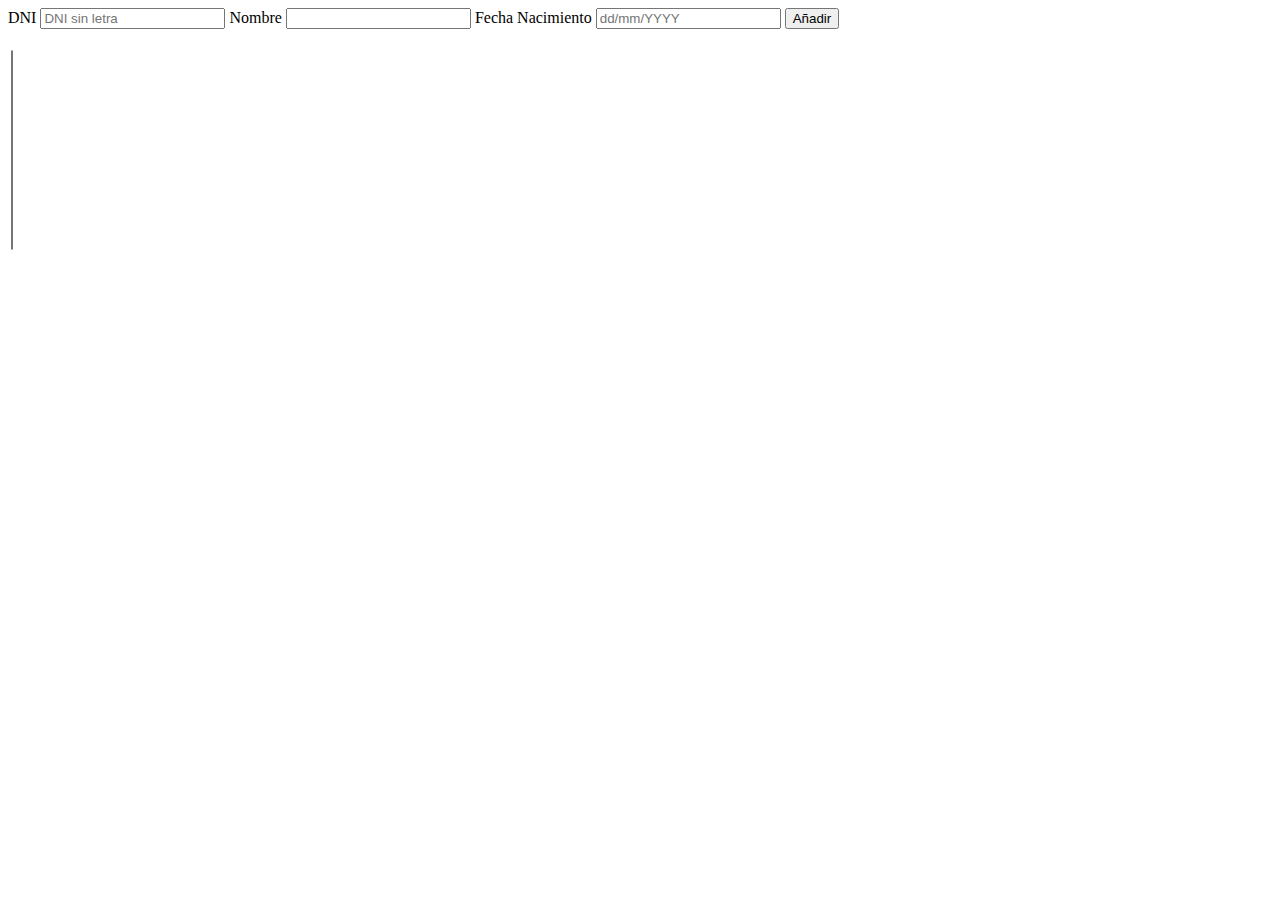
==== EventosTablas/eventosTablas.html @ 8d5f65f0 "Version Inicial" ====
<!DOCTYPE html>
<html lang="en">
<head>
    <meta charset="UTF-8">
    <meta http-equiv="X-UA-Compatible" content="IE=edge">
    <meta name="viewport" content="width=device-width, initial-scale=1.0">
    <title>Document</title>
    <script src="js/eventosTablas.js"></script>
    <link rel="stylesheet" href="css/estilos.css">
</head>
<body>
    
    <label>DNI </label>
    <input type="text" id="dni" placeholder="DNI sin letra">
    <label>Nombre </label>
    <input type="text" id="nombre">
    <label>Fecha Nacimiento </label>
    <input type="text" id="Fecha_nac" placeholder="dd/mm/YYYY">
 
    <input type="button" id="insertar" value="Añadir" name="insertar">
    <br>
    <br>
    <table>
        <tr>
            <td id="tbody">
                <select name="alumnos" id="newAlum" multiple="multiple" size="10">
                    <!-- <option value="al1">alumno 1</option>
                    <option value="al2">alumno 2</option>
                    <option value="al3">alumno 3</option>
                    <option value="al4">alumno 4</option> -->
                </select>
        </tr>
    </table>
</body>
</html>
---- EventosTablas/css/estilos.css ----
select{
    /* width:200px; */
    height:200px;
    width: max-content;
}
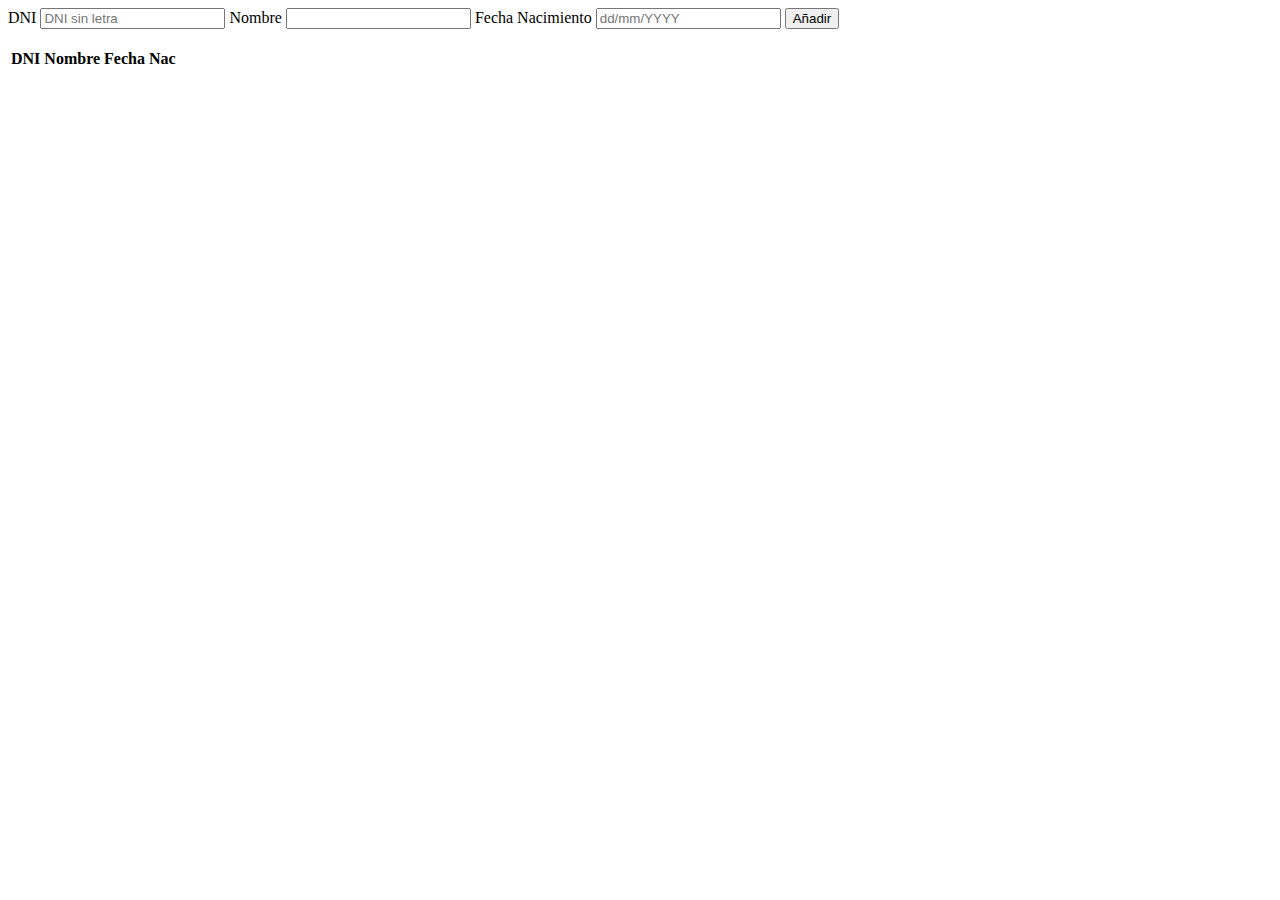
==== commit 17c7e21e: "Version 1" ====
--- a/EventosTablas/eventosTablas.html
+++ b/EventosTablas/eventosTablas.html
@@ -20,16 +20,27 @@
     <input type="button" id="insertar" value="Añadir" name="insertar">
     <br>
     <br>
-    <table>
+    <!-- <table>
         <tr>
             <td id="tbody">
                 <select name="alumnos" id="newAlum" multiple="multiple" size="10">
-                    <!-- <option value="al1">alumno 1</option>
+                    <option value="al1">alumno 1</option>
                     <option value="al2">alumno 2</option>
                     <option value="al3">alumno 3</option>
-                    <option value="al4">alumno 4</option> -->
+                    <option value="al4">alumno 4</option> 
                 </select>
         </tr>
+    </table> -->
+
+    <table>
+        <thead>
+             <tr><th>DNI</th><th>Nombre</th><th>Fecha Nac</th></tr>
+        </thead>
+        <tbody id="newAlum">
+            
+    
+        </tbody>
+    
     </table>
 </body>
 </html>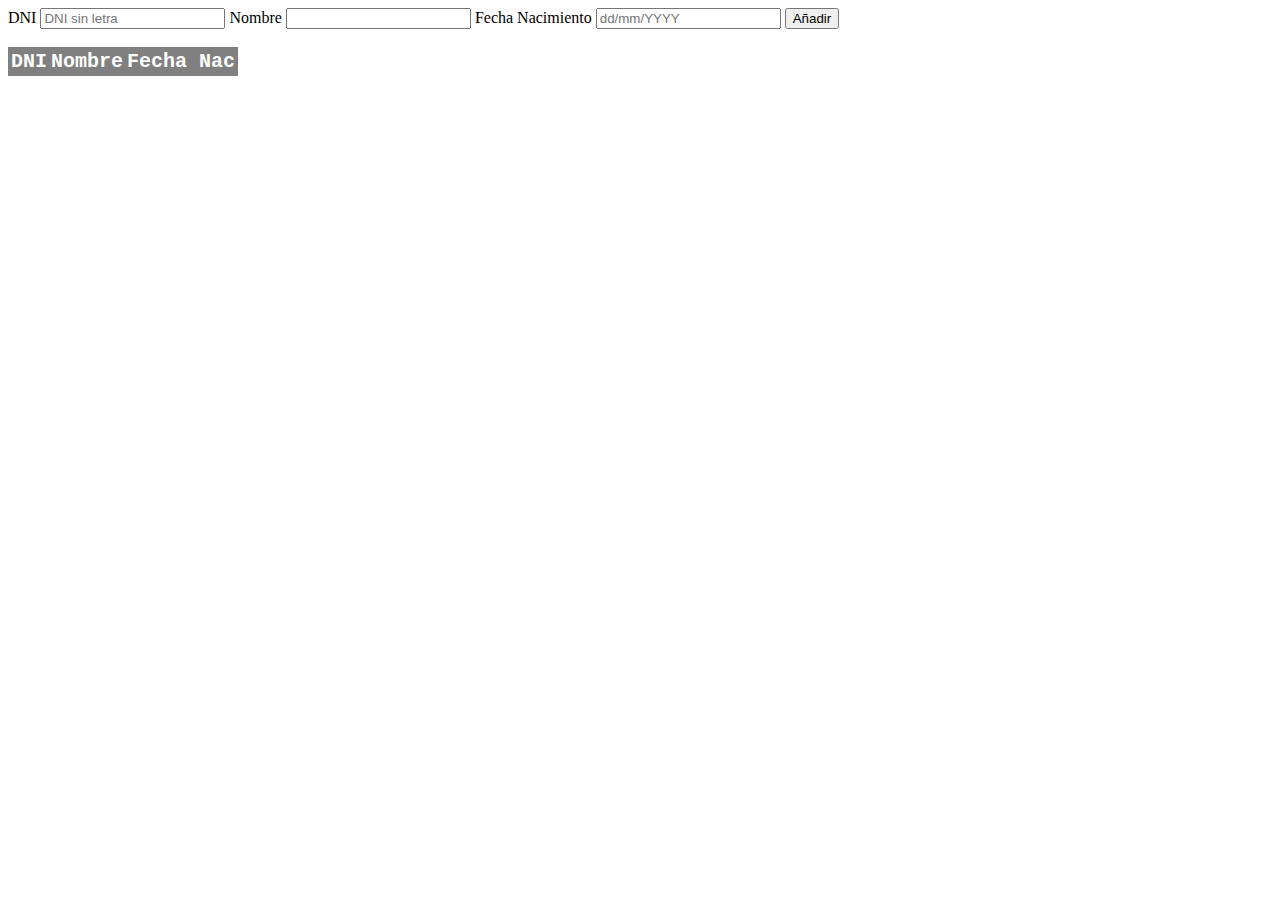
==== commit b3af6fab: "Foro" ====
--- a/EventosTablas/eventosTablas.html
+++ b/EventosTablas/eventosTablas.html
@@ -20,18 +20,7 @@
     <input type="button" id="insertar" value="Añadir" name="insertar">
     <br>
     <br>
-    <!-- <table>
-        <tr>
-            <td id="tbody">
-                <select name="alumnos" id="newAlum" multiple="multiple" size="10">
-                    <option value="al1">alumno 1</option>
-                    <option value="al2">alumno 2</option>
-                    <option value="al3">alumno 3</option>
-                    <option value="al4">alumno 4</option> 
-                </select>
-        </tr>
-    </table> -->
-
+  
     <table>
         <thead>
              <tr><th>DNI</th><th>Nombre</th><th>Fecha Nac</th></tr>
--- a/EventosTablas/css/estilos.css
+++ b/EventosTablas/css/estilos.css
@@ -1,5 +1,16 @@
-select{
-    /* width:200px; */
-    height:200px;
-    width: max-content;
+
+table{
+    background-color:gray;
+    color: white;
+    font-size: 20px;
+    font-family: 'Courier New', Courier, monospace;
+  
 }
+
+tbody{
+    background-color: white;
+    text-align: center;
+    color: black;
+    
+}
+
